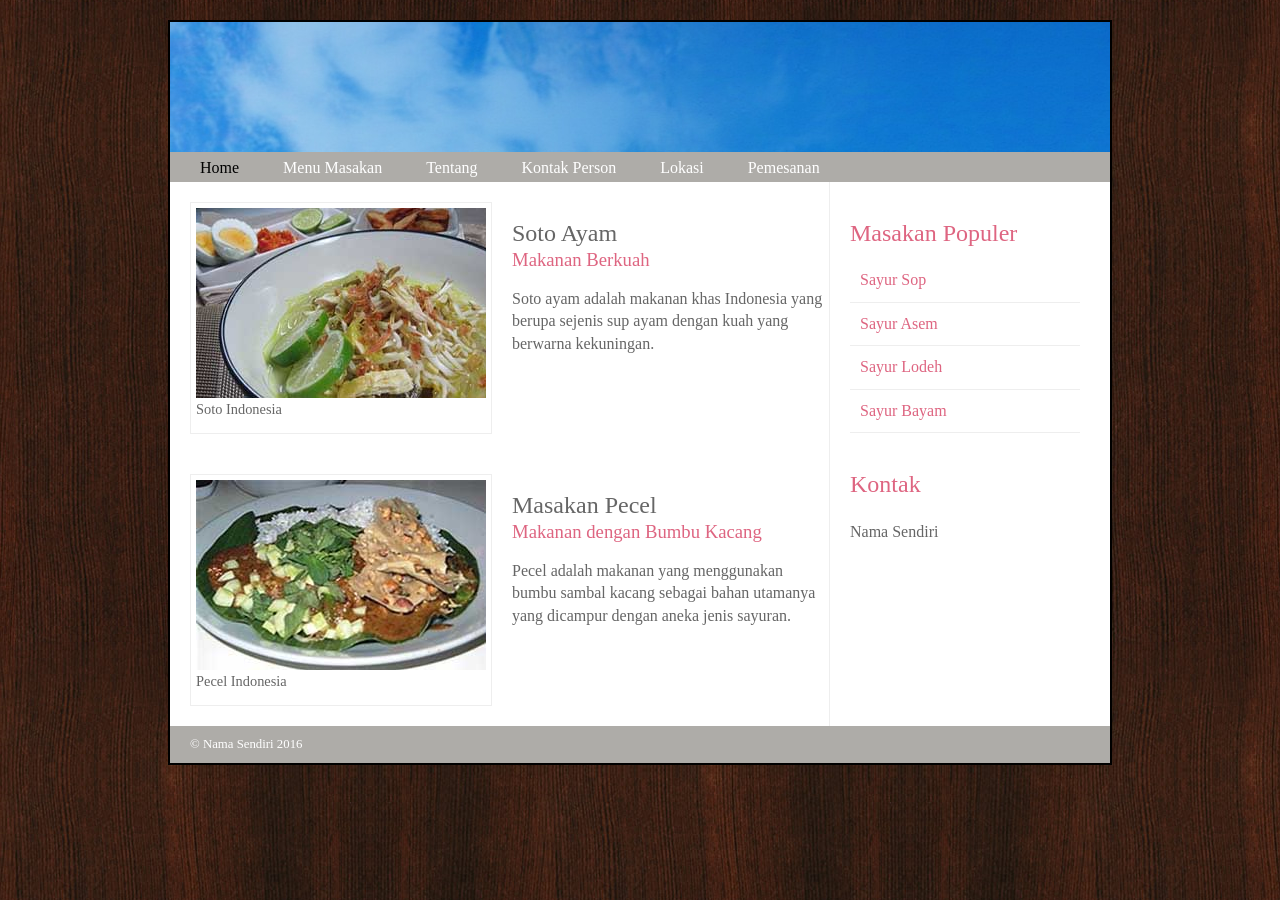
==== index.html @ c4679846 "first commit" ====
<html>
	<head>
		<title>Web Warung Tegal</title>
		<link rel="icon" type="img/png" href="gambar/icon.jpg"/>
		<link rel="stylesheet" type="text/css" href="template.css"/>
	</head>
	<body>
		<div class="wrapper">
			<header>
				<h1>Warung Tegal</h1>
				<nav>
					<ul>
						<li><a href="" class="current">Home</a></li>
						<li><a href="">Menu Masakan</a></li>
						<li><a href="">Tentang</a></li>
						<li><a href="">Kontak Person</a></li>
						<li><a href="lokasi.html">Lokasi</a></li>
						<li><a href="menu.html">Pemesanan</a></li>
					</ul>
				</nav>
			</header>
			<section class="courses">
				<article>
					<figure>
						<img src="gambar/4.jpg" title="Soto">
						<figcaption>Soto Indonesia</figcaption>
					</figure>
					<hgroup>
						<h2>Soto Ayam</h2>
						<h3>Makanan Berkuah</h3>
					</hgroup>
					<p>Soto ayam adalah makanan khas Indonesia yang berupa 
					sejenis sup ayam dengan kuah yang berwarna kekuningan.</p>
				</article>    
				<article>
					<figure>
						<img src="gambar/3.jpg" title="Pecel">
						<figcaption>Pecel Indonesia</figcaption>
					</figure>
					<hgroup>
						<h2>Masakan Pecel</h2>
						<h3>Makanan dengan Bumbu Kacang</h3>
					</hgroup>
					<p>Pecel adalah makanan yang menggunakan bumbu sambal 
					kacang sebagai bahan utamanya yang dicampur dengan aneka jenis sayuran.</p>
				</article>    
			</section>
			<aside>
				<section class="popular-recipes">
					<h2>Masakan Populer</h2>
					<a href="">Sayur Sop</a>
					<a href="">Sayur Asem</a>
					<a href="">Sayur Lodeh</a>
					<a href="">Sayur Bayam</a>
				</section>
				<section class="contact-details">
					<h2>Kontak</h2>
					<p>Nama Sendiri<br />
				</section>
			</aside>
			<footer>
				&copy; Nama Sendiri 2016
			</footer>
		</div><!-- .wrapper -->
	</body>
</html>
---- template.css ----
header, 
section, 
footer, 
aside, 
nav, 
article, 
figure, 
figcaption {
				display: block;}
body {
				color: #666666;
				background-color: #f9f8f6;
				background-image: url("gambar/2.jpg");
				background-position: center;
				font-family: Georgia, Times, serif;
				line-height: 1.4em;
				margin: 0px;}
			.wrapper {
				width: 940px;
				margin: 20px auto 20px auto;
				border: 2px solid #000000;
				background-color: #ffffff;}
			header {
				height: 160px;
				background-image: url("gambar/1.jpg");
				}
			h1 {
				text-indent: -9999px;
				width: 940px;
				height: 130px;
				margin: 0px;}
			nav, footer {
				clear: both;
				color: #ffffff;
				background-color: #aeaca8;
				height: 30px;}
			nav ul {
				margin: 0px;
				padding: 5px 0px 5px 30px;}
			nav li {
				display: inline;
				margin-right: 40px;}
			nav li a {
				color: #ffffff;}
			nav li a:hover, nav li a.current {
										color: #000000;
										}
			section.courses {
				float: left;
				width: 659px;
				border-right: 1px solid #eeeeee;}
			article {
				clear: both;
				overflow: auto;
				width: 100%;}
			hgroup {
				margin-top: 40px;}
			figure {
				float: left;
				width: 290px;
				height: 220px;
				padding: 5px;
				margin: 20px;
				border: 1px solid #eeeeee;}
			figcaption {
				font-size: 90%;
				text-align: left;}
			aside {
				width: 230px;
				float: left;
				padding: 0px 0px 0px 20px;}
			aside section a {
				display: block;
				padding: 10px;
				border-bottom: 1px solid #eeeeee;}
			aside section a:hover {
				color: #985d6a;
				background-color: #efefef;}
			a {
				color: #de6581;
				text-decoration: none;}
			h1, h2, h3 {
				font-weight: normal;}
			h2 {
				margin: 10px 0px 5px 0px;
				padding: 0px;}
			h3 {
				margin: 0px 0px 10px 0px;
				color: #de6581;}
			aside h2 {
				padding: 30px 0px 10px 0px;
				color: #de6581;}
			footer {
				font-size: 80%;
				padding: 7px 0px 0px 20px;}
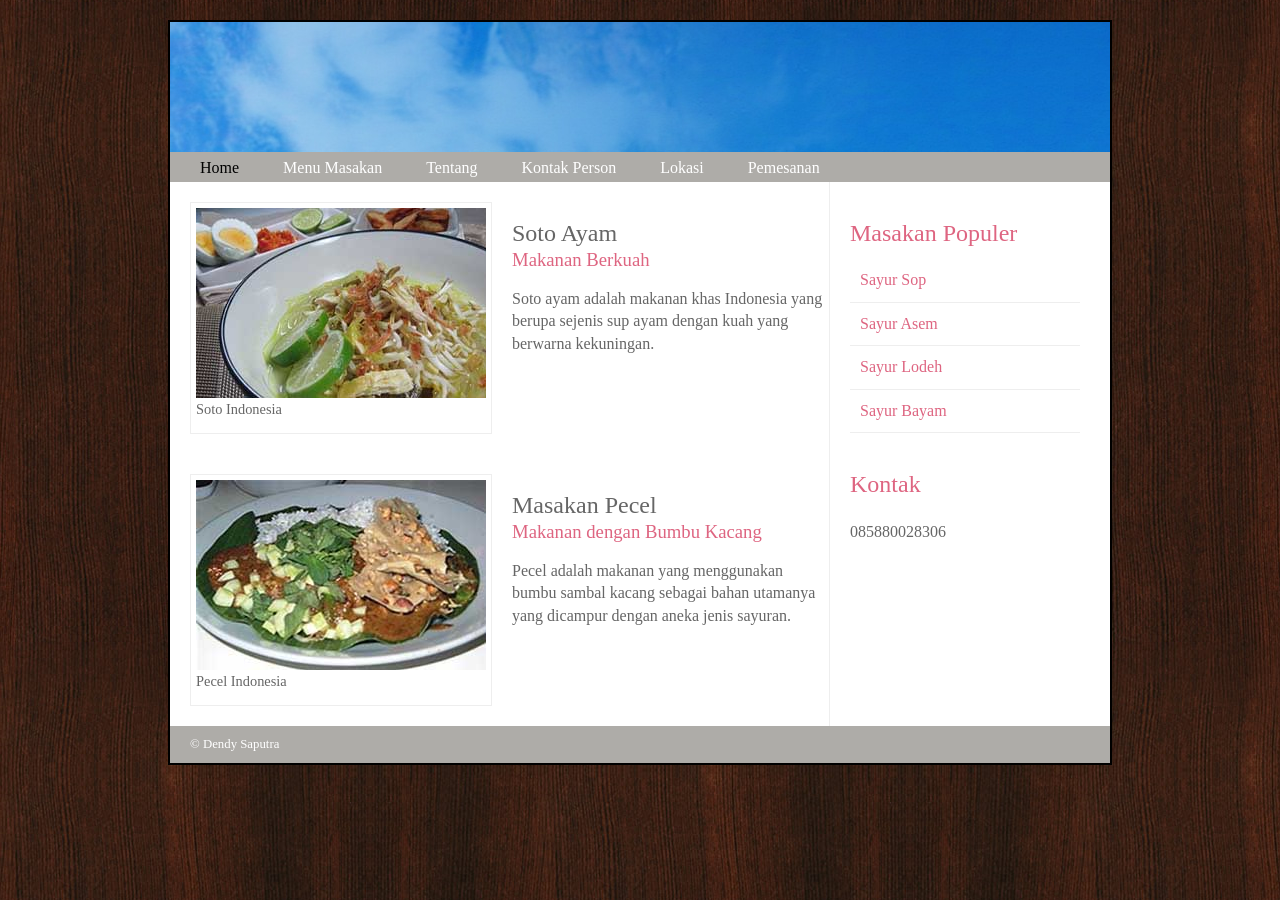
==== commit 613a1609: "first commit" ====
--- a/index.html
+++ b/index.html
@@ -55,11 +55,11 @@
 				</section>
 				<section class="contact-details">
 					<h2>Kontak</h2>
-					<p>Nama Sendiri<br />
+					<p>085880028306<br />
 				</section>
 			</aside>
 			<footer>
-				&copy; Nama Sendiri 2016
+				&copy; Dendy Saputra
 			</footer>
 		</div><!-- .wrapper -->
 	</body>
